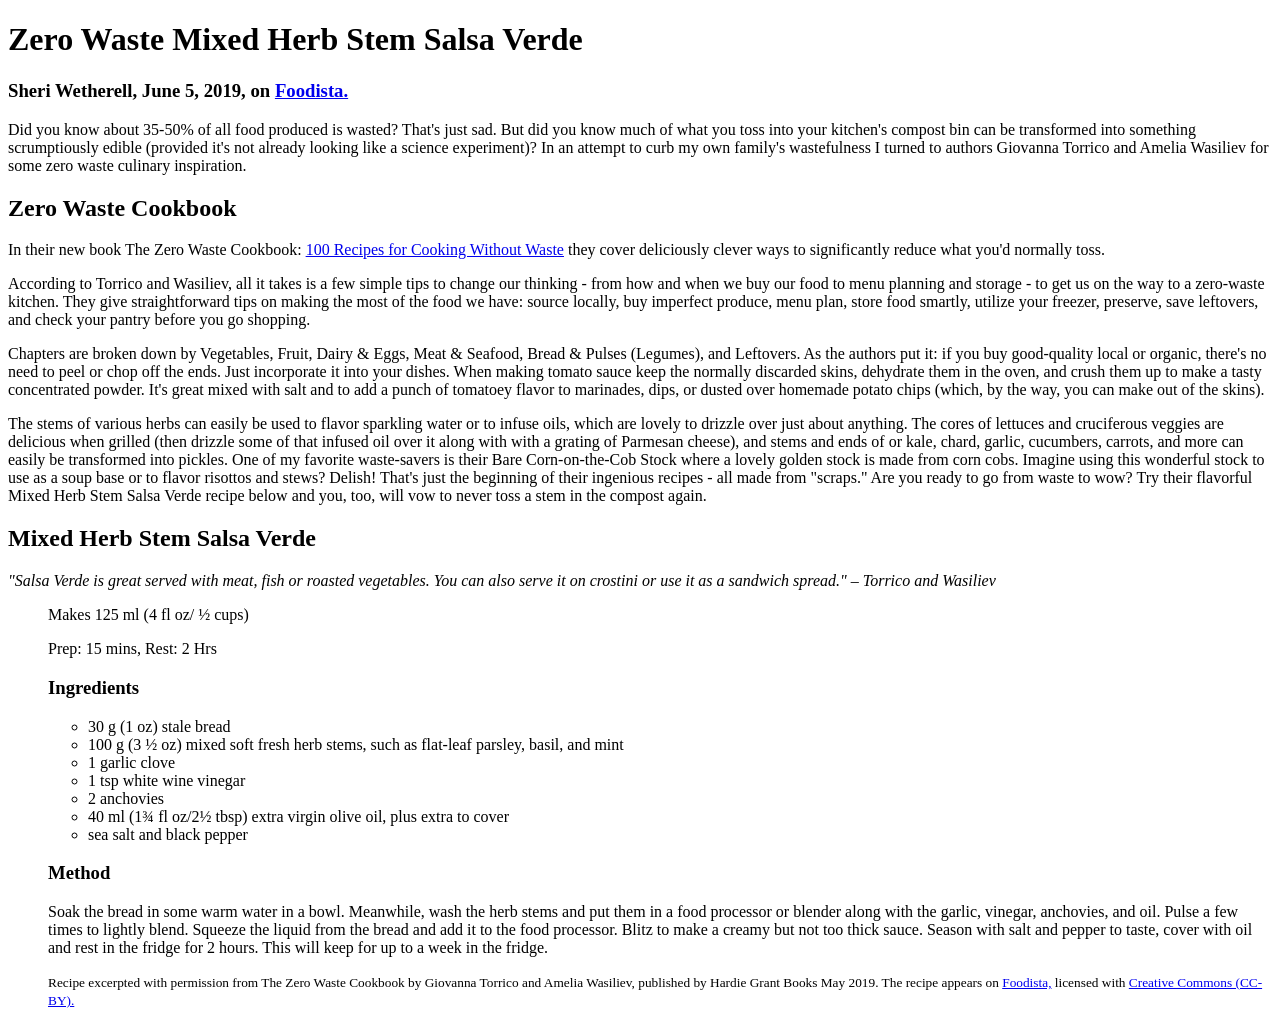
==== index.html @ 9c8ea7ca "Add files via upload" ====
<!DOCTYPE html>
<html lang="en">
<head>
    <meta charset="UTF-8" />
    <title>Zero Waste Mixed Herb Stem Salsa Verde</title>
</head>
<body>
  <h1><strong>Zero Waste Mixed Herb Stem Salsa Verde</strong></h1>
    <h3>Sheri Wetherell, June 5, 2019, on <a href="https://www.foodista.com/blog/2019/06/05/zero-waste-mixed-herb-stem-salsa-verde">Foodista.</a></h3>
    <p>Did you know about 35-50% of all food produced is wasted? That's just sad. But did you know much of what you toss into your kitchen's compost bin can be transformed into something scrumptiously edible (provided it's not already looking like a science experiment)? In an attempt to curb my own family's wastefulness I turned to authors Giovanna Torrico and Amelia Wasiliev for some zero waste culinary inspiration.</p>
  <h2><strong>Zero Waste Cookbook</strong></h2>
   <p>In their new book The Zero Waste Cookbook: <a href="https://www.amazon.com/Zero-Waste-Cookbook-Recipes-Cooking/dp/178488247X">100 Recipes for Cooking Without Waste</a> they cover deliciously clever ways to significantly reduce what you'd normally toss.</p>
   <p>According to Torrico and Wasiliev, all it takes is a few simple tips to change our thinking - from how and when we buy our food to menu planning and storage - to get us on the way to a zero-waste kitchen. They give straightforward tips on making the most of the food we have: source locally, buy imperfect produce, menu plan, store food smartly, utilize your freezer, preserve, save leftovers, and check your pantry before you go shopping.</p>
   <p>Chapters are broken down by Vegetables, Fruit, Dairy &amp; Eggs, Meat &amp; Seafood, Bread &amp; Pulses (Legumes), and Leftovers. As the authors put it: if you buy good-quality local or organic, there's no need to peel or chop off the ends. Just incorporate it into your dishes. When making tomato sauce keep the normally discarded skins, dehydrate them in the oven, and crush them up to make a tasty concentrated powder. It's great mixed with salt and to add a punch of tomatoey flavor to marinades, dips, or dusted over homemade potato chips (which, by the way, you can make out of the skins).</p>
   <p>The stems of various herbs can easily be used to flavor sparkling water or to infuse oils, which are lovely to drizzle over just about anything. The cores of lettuces and cruciferous veggies are delicious when grilled (then drizzle some of that infused oil over it along with with a grating of Parmesan cheese), and stems and ends of or kale, chard, garlic, cucumbers, carrots, and more can easily be transformed into pickles. One of my favorite waste-savers is their Bare Corn-on-the-Cob Stock where a lovely golden stock is made from corn cobs. Imagine using this wonderful stock to use as a soup base or to flavor risottos and stews? Delish! That's just the beginning of their ingenious recipes - all made from "scraps." Are you ready to go from waste to wow? Try their flavorful Mixed Herb Stem Salsa Verde recipe below and you, too, will vow to never toss a stem in the compost again.</p>
  <h2><strong>Mixed Herb Stem Salsa Verde</strong></h2>
   <p><i>"Salsa Verde is great served with meat, fish or roasted vegetables. You can also serve it on crostini or use it as a sandwich spread." – Torrico and Wasiliev</i></p> <ul>
    <p>Makes 125 ml (4 fl oz/ ½ cups)
    <p>Prep: 15 mins, Rest: 2 Hrs</p>
  <h3>Ingredients</h3>
    <ul>
        <li>30 g (1 oz) stale bread</li>
        <li>100 g (3 &frac12; oz) mixed soft fresh herb stems, such as flat-leaf parsley, basil, and mint</li>
        <li>1 garlic clove</li>
        <li>1 tsp white wine vinegar</li>
        <li>2 anchovies</li>
        <li>40 ml (1&frac34; fl oz/2&frac12; tbsp) extra virgin olive oil, plus extra to cover</li>
        <li>sea salt and black pepper</li>
    </ul>
  <h3>Method</h3>
    <p>Soak the bread in some warm water in a bowl. Meanwhile, wash the herb stems and put them in a food processor or blender along with the garlic, vinegar, anchovies, and oil. Pulse a few times to lightly blend. Squeeze the liquid from the bread and add it to the food processor. Blitz to make a creamy but not too thick sauce. Season with salt and pepper to taste, cover with oil and rest in the fridge for 2 hours. This will keep for up to a week in the fridge.</p>
  <p><small>Recipe excerpted with permission from The Zero Waste Cookbook by Giovanna Torrico and Amelia Wasiliev, published by Hardie Grant Books May 2019. The recipe appears on <a href="https://www.foodista.com/blog/2019/06/05/zero-waste-mixed-herb-stem-salsa-verde">Foodista,</a> licensed with <a href="https://creativecommons.org/licenses/by/3.0/">Creative Commons (CC-BY).</a></small></p>
</body>
</html>
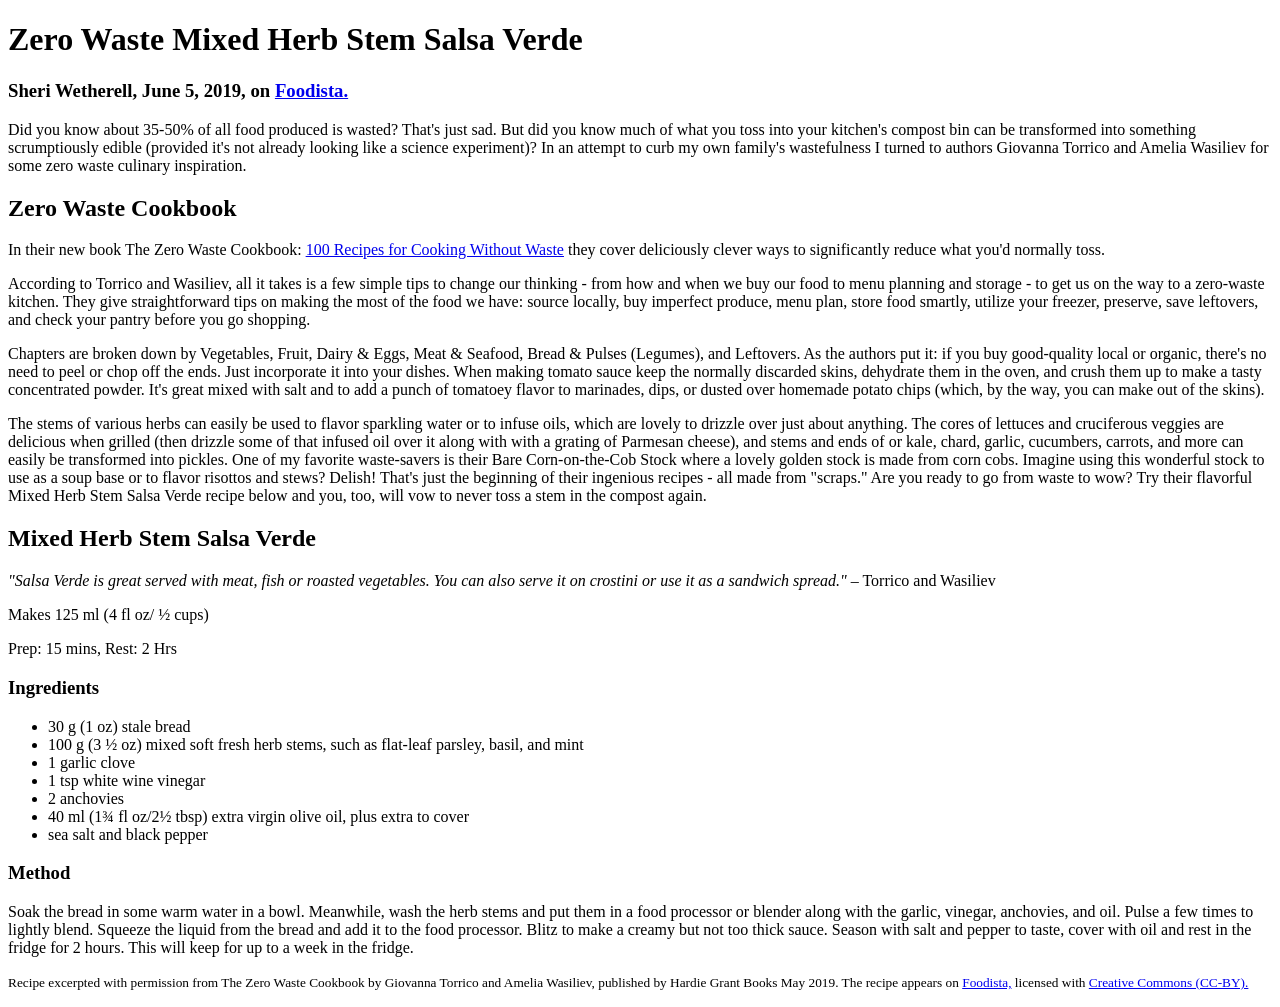
==== commit d983cf3e: "Add files via upload" ====
--- a/index.html
+++ b/index.html
@@ -14,7 +14,7 @@
    <p>Chapters are broken down by Vegetables, Fruit, Dairy &amp; Eggs, Meat &amp; Seafood, Bread &amp; Pulses (Legumes), and Leftovers. As the authors put it: if you buy good-quality local or organic, there's no need to peel or chop off the ends. Just incorporate it into your dishes. When making tomato sauce keep the normally discarded skins, dehydrate them in the oven, and crush them up to make a tasty concentrated powder. It's great mixed with salt and to add a punch of tomatoey flavor to marinades, dips, or dusted over homemade potato chips (which, by the way, you can make out of the skins).</p>
    <p>The stems of various herbs can easily be used to flavor sparkling water or to infuse oils, which are lovely to drizzle over just about anything. The cores of lettuces and cruciferous veggies are delicious when grilled (then drizzle some of that infused oil over it along with with a grating of Parmesan cheese), and stems and ends of or kale, chard, garlic, cucumbers, carrots, and more can easily be transformed into pickles. One of my favorite waste-savers is their Bare Corn-on-the-Cob Stock where a lovely golden stock is made from corn cobs. Imagine using this wonderful stock to use as a soup base or to flavor risottos and stews? Delish! That's just the beginning of their ingenious recipes - all made from "scraps." Are you ready to go from waste to wow? Try their flavorful Mixed Herb Stem Salsa Verde recipe below and you, too, will vow to never toss a stem in the compost again.</p>
   <h2><strong>Mixed Herb Stem Salsa Verde</strong></h2>
-   <p><i>"Salsa Verde is great served with meat, fish or roasted vegetables. You can also serve it on crostini or use it as a sandwich spread." – Torrico and Wasiliev</i></p> <ul>
+   <p><i>"Salsa Verde is great served with meat, fish or roasted vegetables. You can also serve it on crostini or use it as a sandwich spread." </i>– Torrico and Wasiliev</p> 
     <p>Makes 125 ml (4 fl oz/ ½ cups)
     <p>Prep: 15 mins, Rest: 2 Hrs</p>
   <h3>Ingredients</h3>
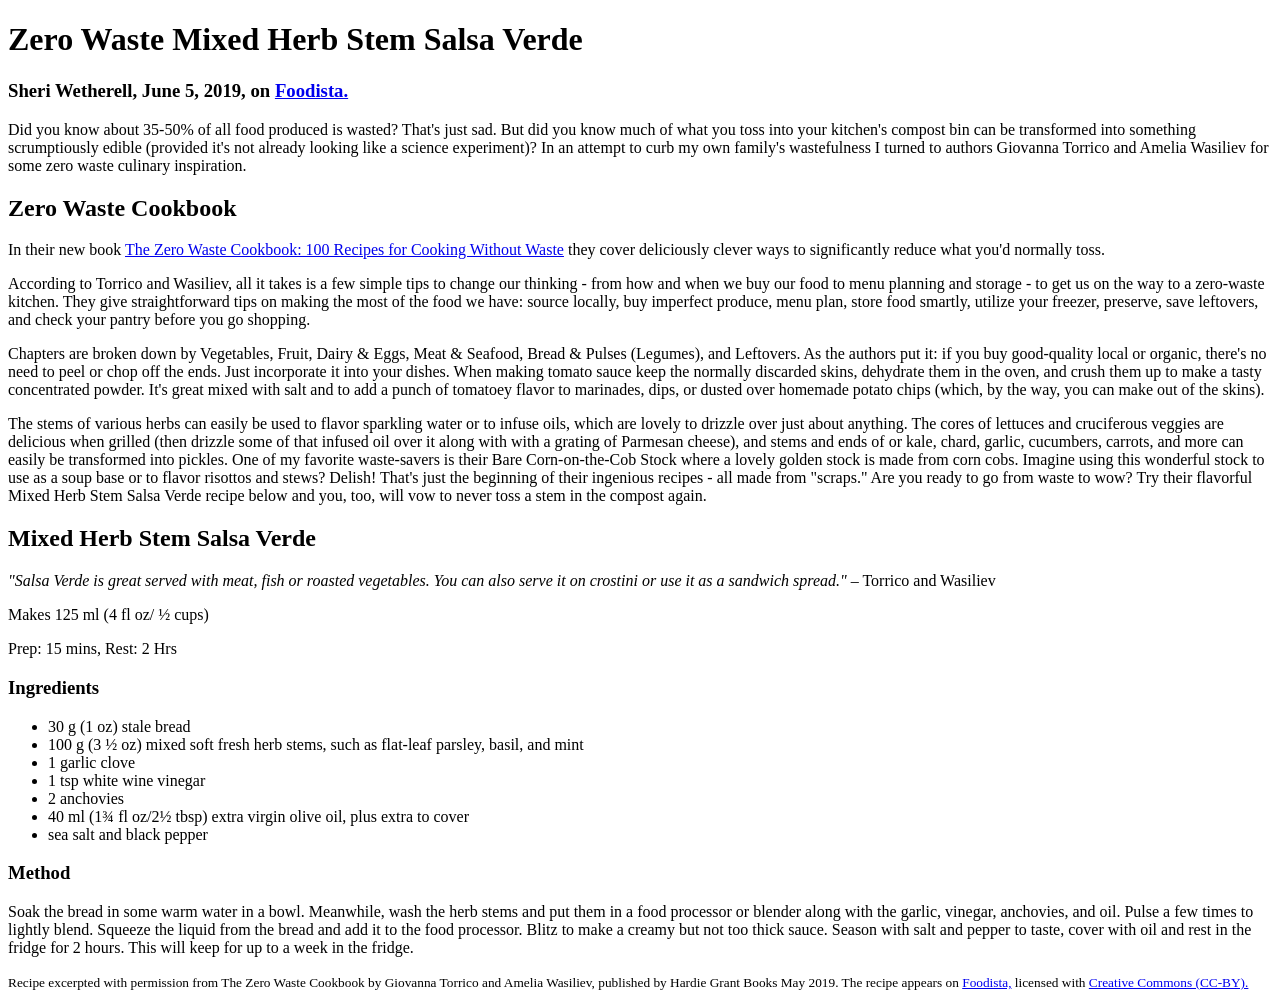
==== commit f5b48850: "Add files via upload" ====
--- a/index.html
+++ b/index.html
@@ -9,7 +9,7 @@
     <h3>Sheri Wetherell, June 5, 2019, on <a href="https://www.foodista.com/blog/2019/06/05/zero-waste-mixed-herb-stem-salsa-verde">Foodista.</a></h3>
     <p>Did you know about 35-50% of all food produced is wasted? That's just sad. But did you know much of what you toss into your kitchen's compost bin can be transformed into something scrumptiously edible (provided it's not already looking like a science experiment)? In an attempt to curb my own family's wastefulness I turned to authors Giovanna Torrico and Amelia Wasiliev for some zero waste culinary inspiration.</p>
   <h2><strong>Zero Waste Cookbook</strong></h2>
-   <p>In their new book The Zero Waste Cookbook: <a href="https://www.amazon.com/Zero-Waste-Cookbook-Recipes-Cooking/dp/178488247X">100 Recipes for Cooking Without Waste</a> they cover deliciously clever ways to significantly reduce what you'd normally toss.</p>
+   <p>In their new book <a href="https://www.amazon.com/Zero-Waste-Cookbook-Recipes-Cooking/dp/178488247X">The Zero Waste Cookbook: 100 Recipes for Cooking Without Waste</a> they cover deliciously clever ways to significantly reduce what you'd normally toss.</p>
    <p>According to Torrico and Wasiliev, all it takes is a few simple tips to change our thinking - from how and when we buy our food to menu planning and storage - to get us on the way to a zero-waste kitchen. They give straightforward tips on making the most of the food we have: source locally, buy imperfect produce, menu plan, store food smartly, utilize your freezer, preserve, save leftovers, and check your pantry before you go shopping.</p>
    <p>Chapters are broken down by Vegetables, Fruit, Dairy &amp; Eggs, Meat &amp; Seafood, Bread &amp; Pulses (Legumes), and Leftovers. As the authors put it: if you buy good-quality local or organic, there's no need to peel or chop off the ends. Just incorporate it into your dishes. When making tomato sauce keep the normally discarded skins, dehydrate them in the oven, and crush them up to make a tasty concentrated powder. It's great mixed with salt and to add a punch of tomatoey flavor to marinades, dips, or dusted over homemade potato chips (which, by the way, you can make out of the skins).</p>
    <p>The stems of various herbs can easily be used to flavor sparkling water or to infuse oils, which are lovely to drizzle over just about anything. The cores of lettuces and cruciferous veggies are delicious when grilled (then drizzle some of that infused oil over it along with with a grating of Parmesan cheese), and stems and ends of or kale, chard, garlic, cucumbers, carrots, and more can easily be transformed into pickles. One of my favorite waste-savers is their Bare Corn-on-the-Cob Stock where a lovely golden stock is made from corn cobs. Imagine using this wonderful stock to use as a soup base or to flavor risottos and stews? Delish! That's just the beginning of their ingenious recipes - all made from "scraps." Are you ready to go from waste to wow? Try their flavorful Mixed Herb Stem Salsa Verde recipe below and you, too, will vow to never toss a stem in the compost again.</p>
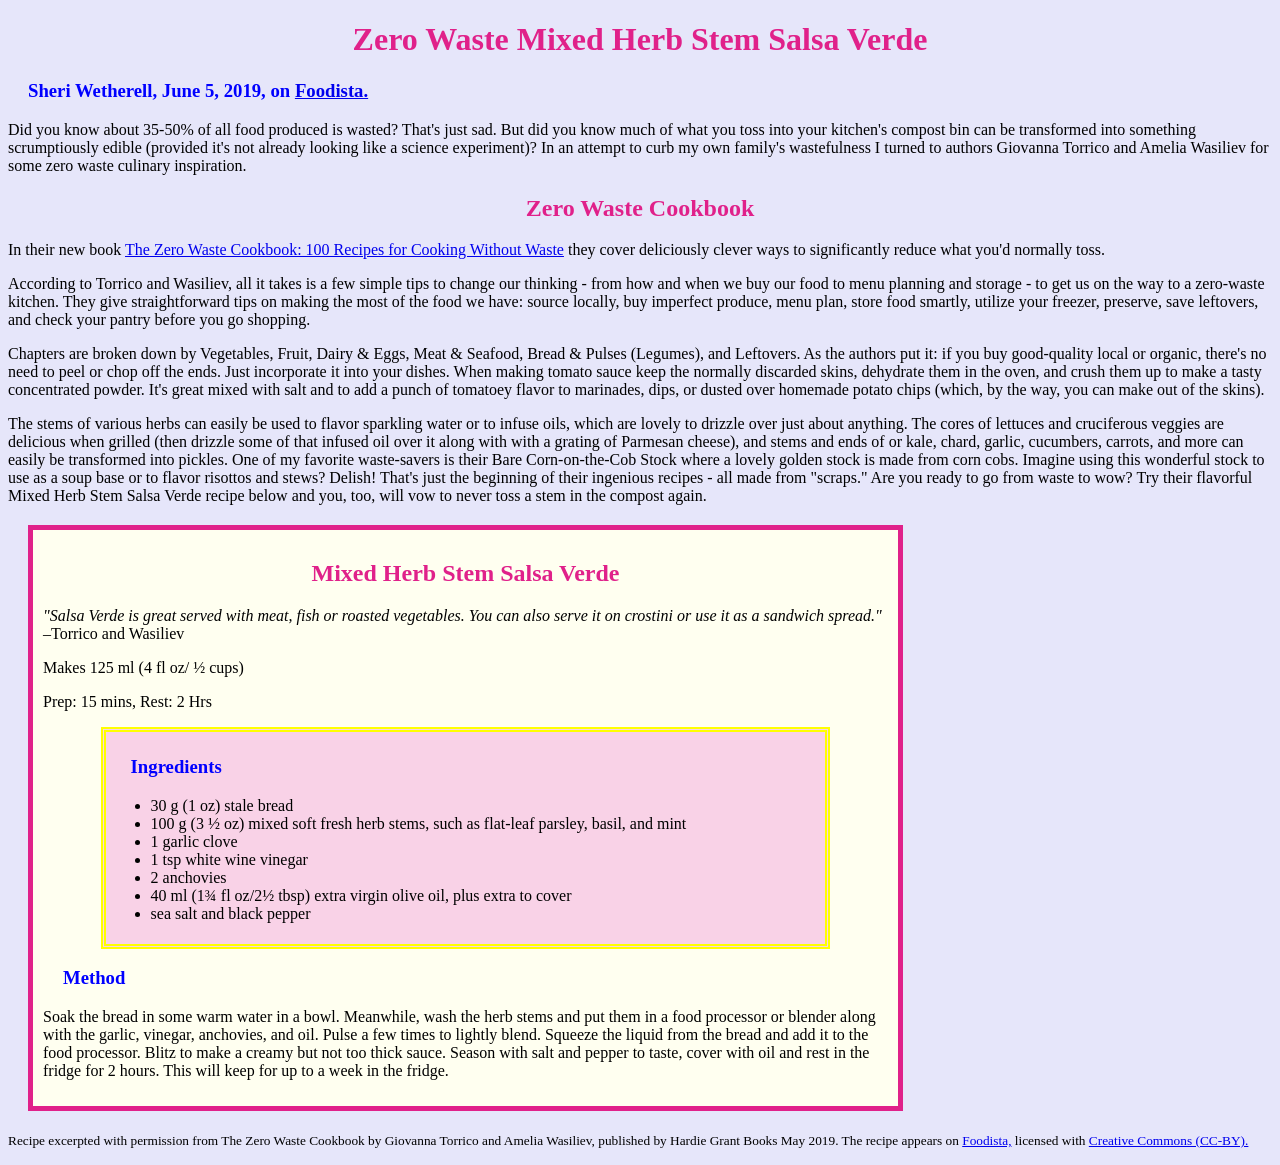
==== commit e5a1145f: "Add files via upload" ====
--- a/index.html
+++ b/index.html
@@ -3,6 +3,34 @@
 <head>
     <meta charset="UTF-8" />
     <title>Zero Waste Mixed Herb Stem Salsa Verde</title>
+    <style>
+body {
+  background-color: #E6E6FA;
+}
+h1, h2 {
+  color: #e0218a;
+  font-family: "Apple Chancery", Zapf-Chancery, cursive;
+  text-align: center;
+}
+h3 {
+  color: blue;
+  margin-left: 20px;
+}
+.recipe {
+  background-color: ivory;
+  width: 845px;
+  border: 5px solid #e0218a;
+  padding: 10px;
+  margin: 20px;
+}
+.stuff {
+  margin: auto;
+  width: 84%;
+  background-color: #F9D2E7;
+  border: 5px double yellow;
+  padding: 5px;
+}
+</style>
 </head>
 <body>
   <h1><strong>Zero Waste Mixed Herb Stem Salsa Verde</strong></h1>
@@ -13,11 +41,13 @@
    <p>According to Torrico and Wasiliev, all it takes is a few simple tips to change our thinking - from how and when we buy our food to menu planning and storage - to get us on the way to a zero-waste kitchen. They give straightforward tips on making the most of the food we have: source locally, buy imperfect produce, menu plan, store food smartly, utilize your freezer, preserve, save leftovers, and check your pantry before you go shopping.</p>
    <p>Chapters are broken down by Vegetables, Fruit, Dairy &amp; Eggs, Meat &amp; Seafood, Bread &amp; Pulses (Legumes), and Leftovers. As the authors put it: if you buy good-quality local or organic, there's no need to peel or chop off the ends. Just incorporate it into your dishes. When making tomato sauce keep the normally discarded skins, dehydrate them in the oven, and crush them up to make a tasty concentrated powder. It's great mixed with salt and to add a punch of tomatoey flavor to marinades, dips, or dusted over homemade potato chips (which, by the way, you can make out of the skins).</p>
    <p>The stems of various herbs can easily be used to flavor sparkling water or to infuse oils, which are lovely to drizzle over just about anything. The cores of lettuces and cruciferous veggies are delicious when grilled (then drizzle some of that infused oil over it along with with a grating of Parmesan cheese), and stems and ends of or kale, chard, garlic, cucumbers, carrots, and more can easily be transformed into pickles. One of my favorite waste-savers is their Bare Corn-on-the-Cob Stock where a lovely golden stock is made from corn cobs. Imagine using this wonderful stock to use as a soup base or to flavor risottos and stews? Delish! That's just the beginning of their ingenious recipes - all made from "scraps." Are you ready to go from waste to wow? Try their flavorful Mixed Herb Stem Salsa Verde recipe below and you, too, will vow to never toss a stem in the compost again.</p>
-  <h2><strong>Mixed Herb Stem Salsa Verde</strong></h2>
-   <p><i>"Salsa Verde is great served with meat, fish or roasted vegetables. You can also serve it on crostini or use it as a sandwich spread." </i>– Torrico and Wasiliev</p> 
+  <div class="recipe">
+    <h2><strong>Mixed Herb Stem Salsa Verde</strong></h2>
+   <p><i>"Salsa Verde is great served with meat, fish or roasted vegetables. You can also serve it on crostini or use it as a sandwich spread."</i> –Torrico and Wasiliev</p> 
     <p>Makes 125 ml (4 fl oz/ ½ cups)
     <p>Prep: 15 mins, Rest: 2 Hrs</p>
-  <h3>Ingredients</h3>
+  <div class="stuff">
+<h3>Ingredients</h3>
     <ul>
         <li>30 g (1 oz) stale bread</li>
         <li>100 g (3 &frac12; oz) mixed soft fresh herb stems, such as flat-leaf parsley, basil, and mint</li>
@@ -26,9 +56,10 @@
         <li>2 anchovies</li>
         <li>40 ml (1&frac34; fl oz/2&frac12; tbsp) extra virgin olive oil, plus extra to cover</li>
         <li>sea salt and black pepper</li>
-    </ul>
+    </ul></div>
   <h3>Method</h3>
     <p>Soak the bread in some warm water in a bowl. Meanwhile, wash the herb stems and put them in a food processor or blender along with the garlic, vinegar, anchovies, and oil. Pulse a few times to lightly blend. Squeeze the liquid from the bread and add it to the food processor. Blitz to make a creamy but not too thick sauce. Season with salt and pepper to taste, cover with oil and rest in the fridge for 2 hours. This will keep for up to a week in the fridge.</p>
-  <p><small>Recipe excerpted with permission from The Zero Waste Cookbook by Giovanna Torrico and Amelia Wasiliev, published by Hardie Grant Books May 2019. The recipe appears on <a href="https://www.foodista.com/blog/2019/06/05/zero-waste-mixed-herb-stem-salsa-verde">Foodista,</a> licensed with <a href="https://creativecommons.org/licenses/by/3.0/">Creative Commons (CC-BY).</a></small></p>
+  </div>
+    <p><small>Recipe excerpted with permission from The Zero Waste Cookbook by Giovanna Torrico and Amelia Wasiliev, published by Hardie Grant Books May 2019. The recipe appears on <a href="https://www.foodista.com/blog/2019/06/05/zero-waste-mixed-herb-stem-salsa-verde">Foodista,</a> licensed with <a href="https://creativecommons.org/licenses/by/3.0/">Creative Commons (CC-BY).</a></small></p>
 </body>
 </html>
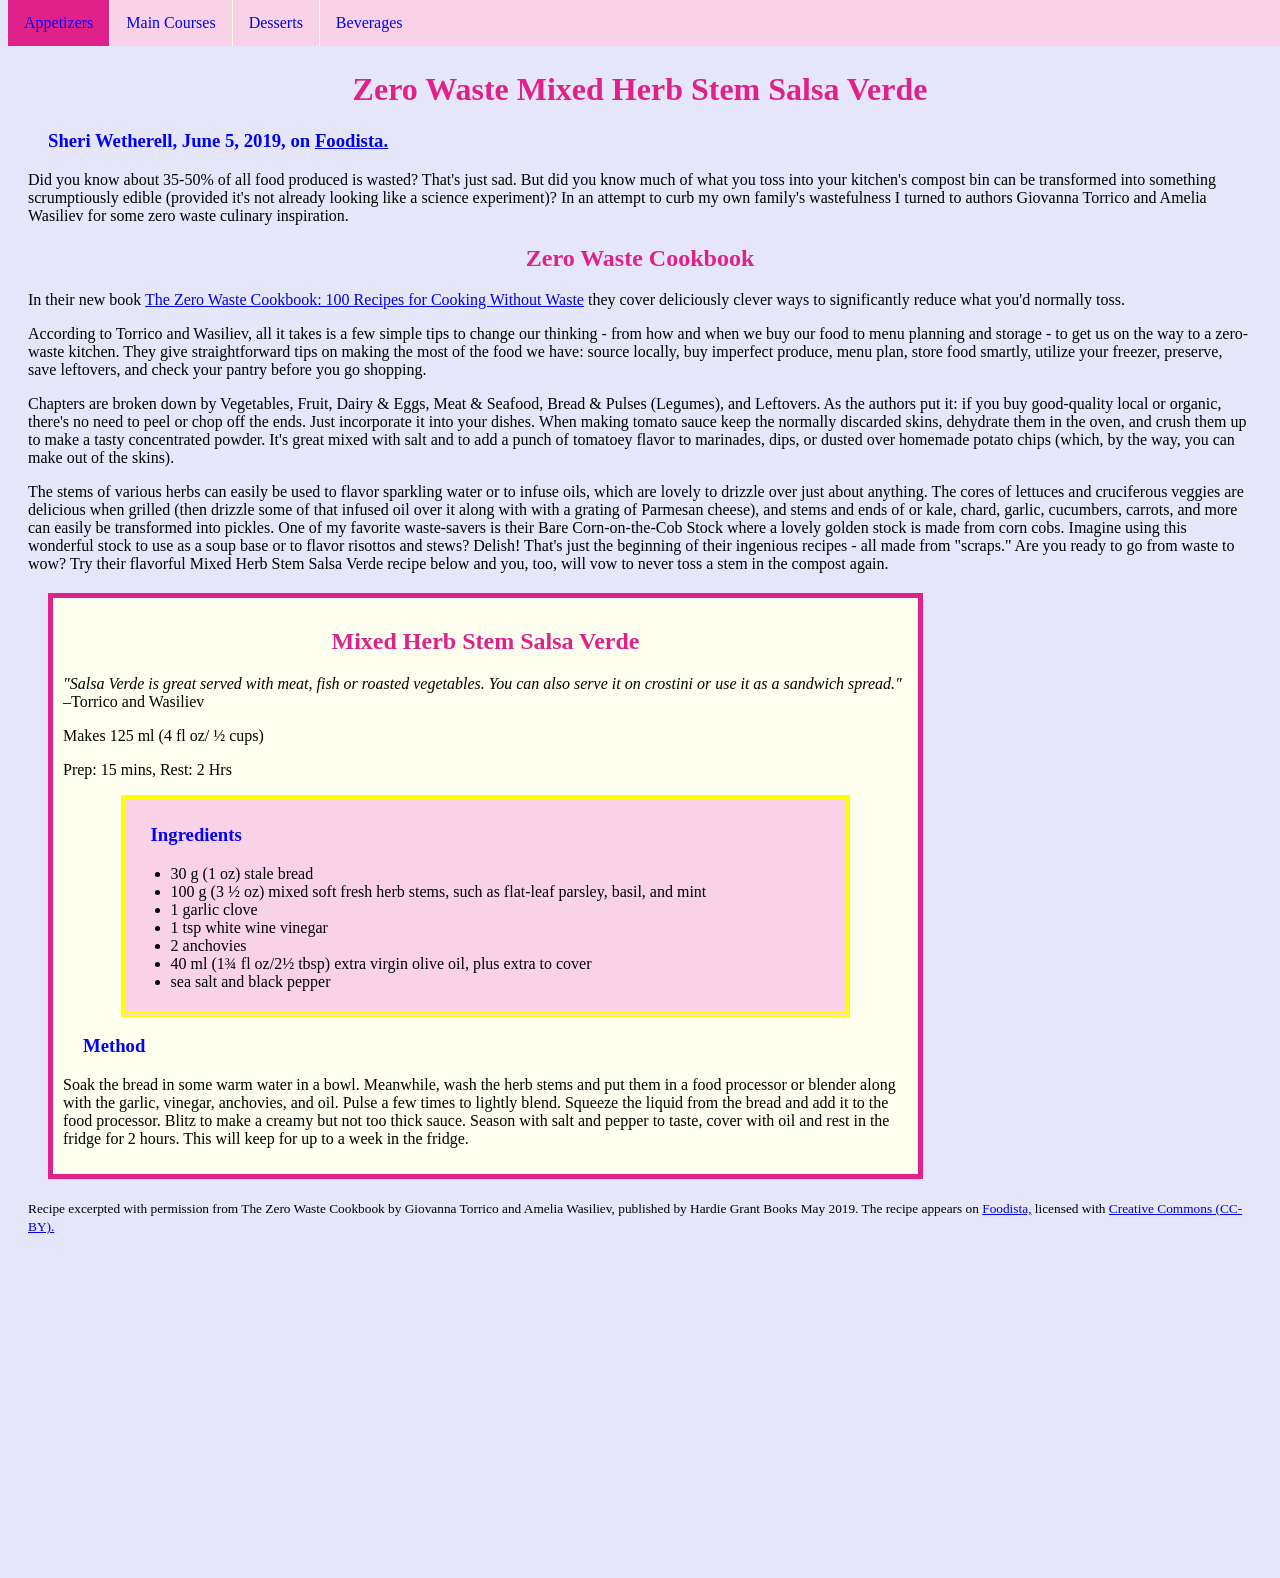
==== commit efc1d799: "Add files via upload" ====
--- a/index.html
+++ b/index.html
@@ -1,4 +1,5 @@
 <!DOCTYPE html>
+<html>
 <html lang="en">
 <head>
     <meta charset="UTF-8" />
@@ -6,6 +7,36 @@
     <style>
 body {
   background-color: #E6E6FA;
+}
+.nav {
+  list-style-type: none;
+  margin: 0;
+  padding: 0;
+  overflow: hidden;
+  background-color: #F9D2E7;
+  position: fixed;
+  top: 0;
+  width: 100%;
+}
+li {
+  float: left;
+  border-right: 1px solid ivory;
+}
+li:last-child {
+  border-right: none;
+}
+li a {
+  display: block;
+  color: blue;
+  text-align: center;
+  padding: 14px 16px;
+  text-decoration: none;
+}
+li a:hover:not(.active){
+  background-color: yellow;
+}
+.active {
+  background-color: #e0218a;
 }
 h1, h2 {
   color: #e0218a;
@@ -29,11 +60,22 @@
   background-color: #F9D2E7;
   border: 5px double yellow;
   padding: 5px;
+  }
+.grocery {
+  float: none;
+  border-right: none;
 }
 </style>
 </head>
 <body>
-  <h1><strong>Zero Waste Mixed Herb Stem Salsa Verde</strong></h1>
+<ul class="nav">
+  <li><a class="active" href="#appetizers">Appetizers</a></li>
+  <li><a href="#MainCourses">Main Courses</a></li>
+  <li><a href="#desserts">Desserts</a></li>
+  <li><a href="#beverages">Beverages</a></li>
+</ul>
+<div style="padding:20px;margin-top:30px;height:1500px;">
+ <h1><strong>Zero Waste Mixed Herb Stem Salsa Verde</strong></h1>
     <h3>Sheri Wetherell, June 5, 2019, on <a href="https://www.foodista.com/blog/2019/06/05/zero-waste-mixed-herb-stem-salsa-verde">Foodista.</a></h3>
     <p>Did you know about 35-50% of all food produced is wasted? That's just sad. But did you know much of what you toss into your kitchen's compost bin can be transformed into something scrumptiously edible (provided it's not already looking like a science experiment)? In an attempt to curb my own family's wastefulness I turned to authors Giovanna Torrico and Amelia Wasiliev for some zero waste culinary inspiration.</p>
   <h2><strong>Zero Waste Cookbook</strong></h2>
@@ -41,23 +83,23 @@
    <p>According to Torrico and Wasiliev, all it takes is a few simple tips to change our thinking - from how and when we buy our food to menu planning and storage - to get us on the way to a zero-waste kitchen. They give straightforward tips on making the most of the food we have: source locally, buy imperfect produce, menu plan, store food smartly, utilize your freezer, preserve, save leftovers, and check your pantry before you go shopping.</p>
    <p>Chapters are broken down by Vegetables, Fruit, Dairy &amp; Eggs, Meat &amp; Seafood, Bread &amp; Pulses (Legumes), and Leftovers. As the authors put it: if you buy good-quality local or organic, there's no need to peel or chop off the ends. Just incorporate it into your dishes. When making tomato sauce keep the normally discarded skins, dehydrate them in the oven, and crush them up to make a tasty concentrated powder. It's great mixed with salt and to add a punch of tomatoey flavor to marinades, dips, or dusted over homemade potato chips (which, by the way, you can make out of the skins).</p>
    <p>The stems of various herbs can easily be used to flavor sparkling water or to infuse oils, which are lovely to drizzle over just about anything. The cores of lettuces and cruciferous veggies are delicious when grilled (then drizzle some of that infused oil over it along with with a grating of Parmesan cheese), and stems and ends of or kale, chard, garlic, cucumbers, carrots, and more can easily be transformed into pickles. One of my favorite waste-savers is their Bare Corn-on-the-Cob Stock where a lovely golden stock is made from corn cobs. Imagine using this wonderful stock to use as a soup base or to flavor risottos and stews? Delish! That's just the beginning of their ingenious recipes - all made from "scraps." Are you ready to go from waste to wow? Try their flavorful Mixed Herb Stem Salsa Verde recipe below and you, too, will vow to never toss a stem in the compost again.</p>
-  <div class="recipe">
-    <h2><strong>Mixed Herb Stem Salsa Verde</strong></h2>
+ <div class="recipe">
+  <h2><strong>Mixed Herb Stem Salsa Verde</strong></h2>
    <p><i>"Salsa Verde is great served with meat, fish or roasted vegetables. You can also serve it on crostini or use it as a sandwich spread."</i> –Torrico and Wasiliev</p> 
-    <p>Makes 125 ml (4 fl oz/ ½ cups)
-    <p>Prep: 15 mins, Rest: 2 Hrs</p>
-  <div class="stuff">
-<h3>Ingredients</h3>
-    <ul>
-        <li>30 g (1 oz) stale bread</li>
-        <li>100 g (3 &frac12; oz) mixed soft fresh herb stems, such as flat-leaf parsley, basil, and mint</li>
-        <li>1 garlic clove</li>
-        <li>1 tsp white wine vinegar</li>
-        <li>2 anchovies</li>
-        <li>40 ml (1&frac34; fl oz/2&frac12; tbsp) extra virgin olive oil, plus extra to cover</li>
-        <li>sea salt and black pepper</li>
-    </ul></div>
-  <h3>Method</h3>
+   <p>Makes 125 ml (4 fl oz/ ½ cups)
+   <p>Prep: 15 mins, Rest: 2 Hrs</p>
+ <div class="stuff">
+  <h3>Ingredients</h3>
+   <ul>
+      <li class="grocery">30 g (1 oz) stale bread</li>
+      <li class="grocery">100 g (3 &frac12; oz) mixed soft fresh herb stems, such as flat-leaf parsley, basil, and mint</li>
+      <li class="grocery">1 garlic clove</li>
+      <li class="grocery">1 tsp white wine vinegar</li>
+      <li class="grocery">2 anchovies</li>
+      <li class="grocery">40 ml (1&frac34; fl oz/2&frac12; tbsp) extra virgin olive oil, plus extra to cover</li>
+      <li class="grocery">sea salt and black pepper</li>
+   </ul></div>
+<h3>Method</h3>
     <p>Soak the bread in some warm water in a bowl. Meanwhile, wash the herb stems and put them in a food processor or blender along with the garlic, vinegar, anchovies, and oil. Pulse a few times to lightly blend. Squeeze the liquid from the bread and add it to the food processor. Blitz to make a creamy but not too thick sauce. Season with salt and pepper to taste, cover with oil and rest in the fridge for 2 hours. This will keep for up to a week in the fridge.</p>
   </div>
     <p><small>Recipe excerpted with permission from The Zero Waste Cookbook by Giovanna Torrico and Amelia Wasiliev, published by Hardie Grant Books May 2019. The recipe appears on <a href="https://www.foodista.com/blog/2019/06/05/zero-waste-mixed-herb-stem-salsa-verde">Foodista,</a> licensed with <a href="https://creativecommons.org/licenses/by/3.0/">Creative Commons (CC-BY).</a></small></p>
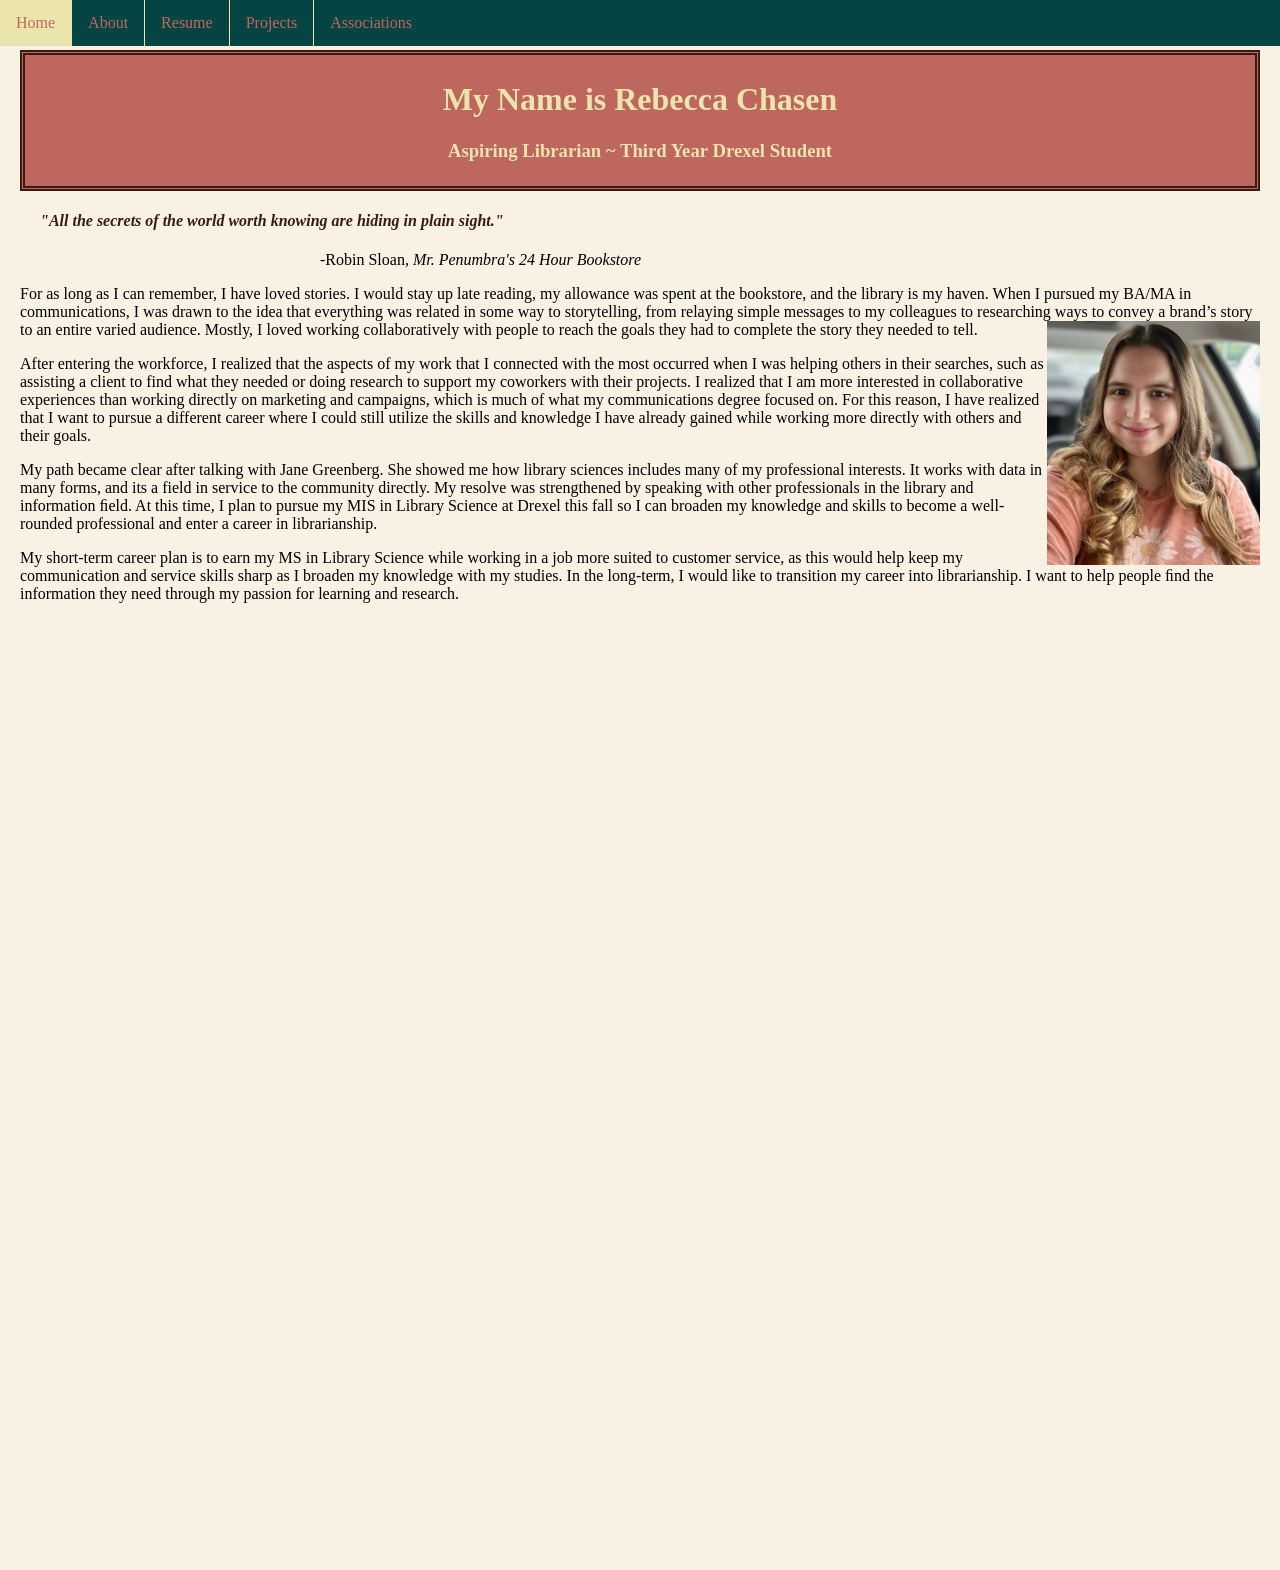
==== commit 80552719: "Add files via upload" ====
--- a/index.html
+++ b/index.html
@@ -3,105 +3,95 @@
 <html lang="en">
 <head>
     <meta charset="UTF-8" />
-    <title>Zero Waste Mixed Herb Stem Salsa Verde</title>
+    <title>Home</title>
     <style>
 body {
-  background-color: #E6E6FA;
+  margin: 0;
+  background-color: #F9F1E4;
+}
+.header {
+background-color: #BE675E;
+padding:5px;
+text-align: center;
+border: 5px double #381C12;
 }
 .nav {
   list-style-type: none;
   margin: 0;
   padding: 0;
   overflow: hidden;
-  background-color: #F9D2E7;
+  background-color: #044543;
   position: fixed;
   top: 0;
   width: 100%;
 }
 li {
   float: left;
-  border-right: 1px solid ivory;
+  border-right: 1px solid #EBE4AC;
 }
 li:last-child {
   border-right: none;
 }
 li a {
   display: block;
-  color: blue;
+  color: #BE675E;
   text-align: center;
   padding: 14px 16px;
   text-decoration: none;
 }
 li a:hover:not(.active){
-  background-color: yellow;
+  background-color: #EBE4AC;
 }
 .active {
-  background-color: #e0218a;
+  background-color: #EBE4AC;
 }
-h1, h2 {
-  color: #e0218a;
-  font-family: "Apple Chancery", Zapf-Chancery, cursive;
+h1 {
+  color: #EBE4AC;
+  font-family: 'Harrington', cursive;
   text-align: center;
 }
 h3 {
-  color: blue;
+  color: #EBE4AC;
+      font-family: 'Baskerville', Georgia, serif;
+      text-align: center;
+}
+h4 {
+  color: #381C12;
+      font-family: 'Baskerville', Georgia, serif;
   margin-left: 20px;
 }
-.recipe {
-  background-color: ivory;
-  width: 845px;
-  border: 5px solid #e0218a;
-  padding: 10px;
-  margin: 20px;
+p {
+    font-family: 'Baskerville', Georgia, serif;
 }
-.stuff {
-  margin: auto;
-  width: 84%;
-  background-color: #F9D2E7;
-  border: 5px double yellow;
-  padding: 5px;
-  }
-.grocery {
-  float: none;
-  border-right: none;
+img {
+  float: right;
+}
+.quote {
+  position: relative;
+  left: 300px;
 }
 </style>
 </head>
 <body>
 <ul class="nav">
-  <li><a class="active" href="#appetizers">Appetizers</a></li>
-  <li><a href="#MainCourses">Main Courses</a></li>
-  <li><a href="#desserts">Desserts</a></li>
-  <li><a href="#beverages">Beverages</a></li>
+  <li><a class="active" href="index.html">Home</a></li>
+  <li><a href="about.html">About</a></li>
+  <li><a href="resume.html">Resume</a></li>
+  <li><a href="projects.html">Projects</a></li>
+  <li><a href="associations.html">Associations</a></li>
 </ul>
 <div style="padding:20px;margin-top:30px;height:1500px;">
- <h1><strong>Zero Waste Mixed Herb Stem Salsa Verde</strong></h1>
-    <h3>Sheri Wetherell, June 5, 2019, on <a href="https://www.foodista.com/blog/2019/06/05/zero-waste-mixed-herb-stem-salsa-verde">Foodista.</a></h3>
-    <p>Did you know about 35-50% of all food produced is wasted? That's just sad. But did you know much of what you toss into your kitchen's compost bin can be transformed into something scrumptiously edible (provided it's not already looking like a science experiment)? In an attempt to curb my own family's wastefulness I turned to authors Giovanna Torrico and Amelia Wasiliev for some zero waste culinary inspiration.</p>
-  <h2><strong>Zero Waste Cookbook</strong></h2>
-   <p>In their new book <a href="https://www.amazon.com/Zero-Waste-Cookbook-Recipes-Cooking/dp/178488247X">The Zero Waste Cookbook: 100 Recipes for Cooking Without Waste</a> they cover deliciously clever ways to significantly reduce what you'd normally toss.</p>
-   <p>According to Torrico and Wasiliev, all it takes is a few simple tips to change our thinking - from how and when we buy our food to menu planning and storage - to get us on the way to a zero-waste kitchen. They give straightforward tips on making the most of the food we have: source locally, buy imperfect produce, menu plan, store food smartly, utilize your freezer, preserve, save leftovers, and check your pantry before you go shopping.</p>
-   <p>Chapters are broken down by Vegetables, Fruit, Dairy &amp; Eggs, Meat &amp; Seafood, Bread &amp; Pulses (Legumes), and Leftovers. As the authors put it: if you buy good-quality local or organic, there's no need to peel or chop off the ends. Just incorporate it into your dishes. When making tomato sauce keep the normally discarded skins, dehydrate them in the oven, and crush them up to make a tasty concentrated powder. It's great mixed with salt and to add a punch of tomatoey flavor to marinades, dips, or dusted over homemade potato chips (which, by the way, you can make out of the skins).</p>
-   <p>The stems of various herbs can easily be used to flavor sparkling water or to infuse oils, which are lovely to drizzle over just about anything. The cores of lettuces and cruciferous veggies are delicious when grilled (then drizzle some of that infused oil over it along with with a grating of Parmesan cheese), and stems and ends of or kale, chard, garlic, cucumbers, carrots, and more can easily be transformed into pickles. One of my favorite waste-savers is their Bare Corn-on-the-Cob Stock where a lovely golden stock is made from corn cobs. Imagine using this wonderful stock to use as a soup base or to flavor risottos and stews? Delish! That's just the beginning of their ingenious recipes - all made from "scraps." Are you ready to go from waste to wow? Try their flavorful Mixed Herb Stem Salsa Verde recipe below and you, too, will vow to never toss a stem in the compost again.</p>
- <div class="recipe">
-  <h2><strong>Mixed Herb Stem Salsa Verde</strong></h2>
-   <p><i>"Salsa Verde is great served with meat, fish or roasted vegetables. You can also serve it on crostini or use it as a sandwich spread."</i> –Torrico and Wasiliev</p> 
-   <p>Makes 125 ml (4 fl oz/ ½ cups)
-   <p>Prep: 15 mins, Rest: 2 Hrs</p>
- <div class="stuff">
-  <h3>Ingredients</h3>
-   <ul>
-      <li class="grocery">30 g (1 oz) stale bread</li>
-      <li class="grocery">100 g (3 &frac12; oz) mixed soft fresh herb stems, such as flat-leaf parsley, basil, and mint</li>
-      <li class="grocery">1 garlic clove</li>
-      <li class="grocery">1 tsp white wine vinegar</li>
-      <li class="grocery">2 anchovies</li>
-      <li class="grocery">40 ml (1&frac34; fl oz/2&frac12; tbsp) extra virgin olive oil, plus extra to cover</li>
-      <li class="grocery">sea salt and black pepper</li>
-   </ul></div>
-<h3>Method</h3>
-    <p>Soak the bread in some warm water in a bowl. Meanwhile, wash the herb stems and put them in a food processor or blender along with the garlic, vinegar, anchovies, and oil. Pulse a few times to lightly blend. Squeeze the liquid from the bread and add it to the food processor. Blitz to make a creamy but not too thick sauce. Season with salt and pepper to taste, cover with oil and rest in the fridge for 2 hours. This will keep for up to a week in the fridge.</p>
-  </div>
-    <p><small>Recipe excerpted with permission from The Zero Waste Cookbook by Giovanna Torrico and Amelia Wasiliev, published by Hardie Grant Books May 2019. The recipe appears on <a href="https://www.foodista.com/blog/2019/06/05/zero-waste-mixed-herb-stem-salsa-verde">Foodista,</a> licensed with <a href="https://creativecommons.org/licenses/by/3.0/">Creative Commons (CC-BY).</a></small></p>
+ <div class="header">
+  <h1><strong>My Name is Rebecca Chasen</strong></h1>
+    <h3>Aspiring Librarian ~ Third Year Drexel Student</h3>
+</div>
+ <h4><i>&quot;All the secrets of the world worth knowing are hiding in plain sight.&quot;</i></h4>
+     <div class="quote">
+     <p> -Robin Sloan, <i> Mr. Penumbra's 24 Hour Bookstore </i> <p>
+      </div>
+<p>For as long as I can remember, I have loved stories. I would stay up late reading, my allowance was spent at the bookstore, and the library is my haven. When I pursued my BA/MA in communications, I was drawn to the idea that everything was related in some way to storytelling, from relaying simple messages to my colleagues to researching ways to convey a brand’s story to an entire varied audience. Mostly, I loved working collaboratively with people to reach the goals they had to complete the story they needed to tell. <img src="12_12_2025, 10_24_52 PM.jpg" width="213.12" height="243.84" alt="My Face"></p>
+<p>After entering the workforce, I realized that the aspects of my work that I connected with the most occurred when I was helping others in their searches, such as assisting a client to find what they needed or doing research to support my coworkers with their projects. I realized that I am more interested in collaborative experiences than working directly on marketing and campaigns, which is much of what my communications degree focused on. For this reason, I have realized that I want to pursue a different career where I could still utilize the skills and knowledge I have already gained while working more directly with others and their goals.</p>
+<p>My path became clear after talking with Jane Greenberg. She showed me how library sciences includes many of my professional interests. It works with data in many forms, and its a field in service to the community directly. My resolve was strengthened by speaking with other professionals in the library and information ﬁeld. At this time, I plan to pursue my MIS in Library Science at Drexel this fall so I can broaden my knowledge and skills to become a well- rounded professional and enter a career in librarianship.</p>
+<p>My short-term career plan is to earn my MS in Library Science while working in a job more suited to customer service, as this would help keep my communication and service skills sharp as I broaden my knowledge with my studies. In the long-term, I would like to transition my career into librarianship. I want to help people ﬁnd the information they need through my passion for learning and research.</p>
 </body>
 </html>
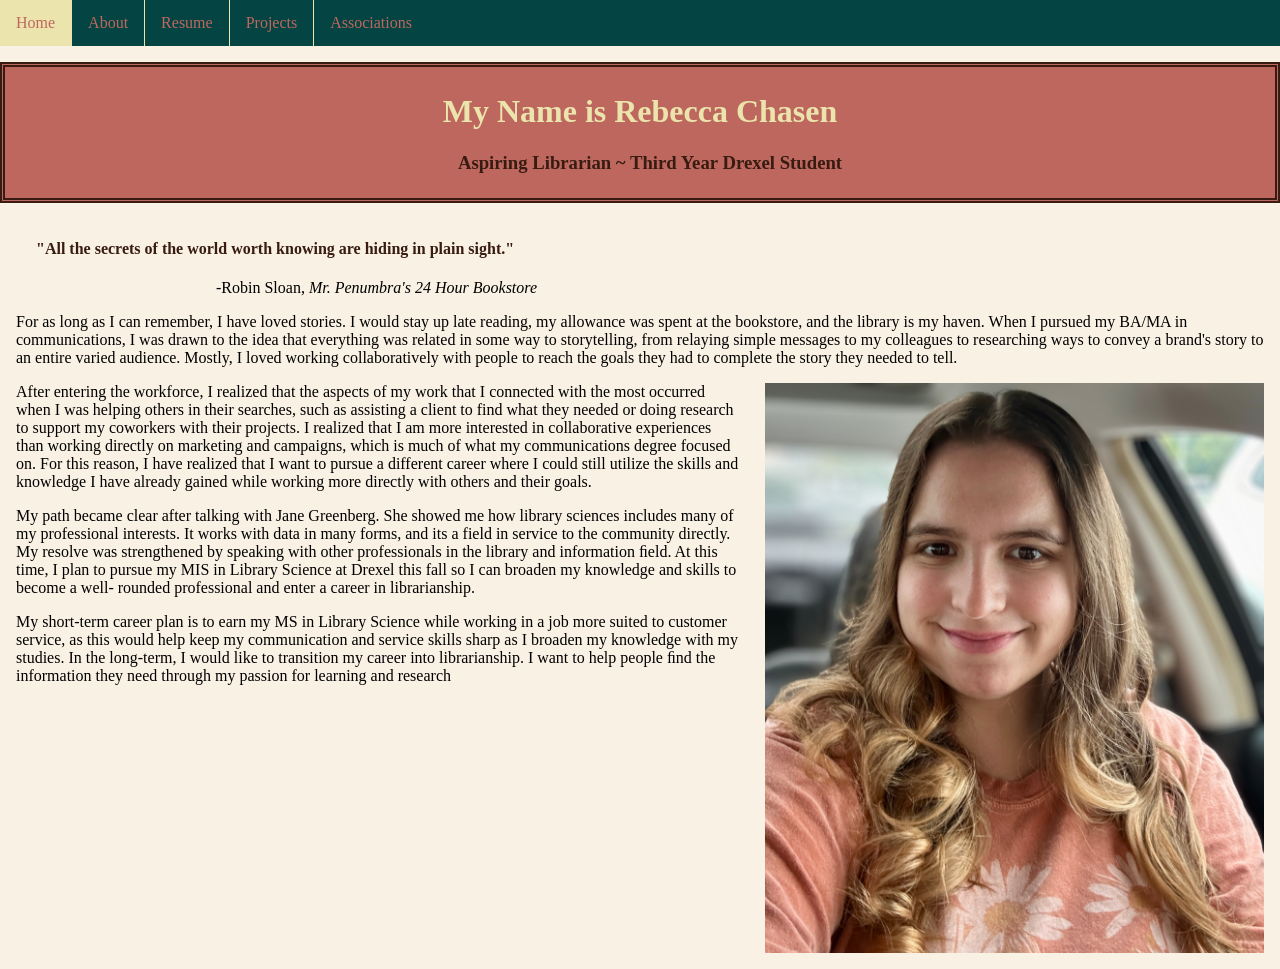
==== commit 0667e1e2: "Reorganzie assets, fix mobile styling on index Signed-off-by: Ethan Zeigler <ethanzeigler@gmail.com>" ====
--- a/index.html
+++ b/index.html
@@ -1,97 +1,74 @@
 <!DOCTYPE html>
-<html>
 <html lang="en">
-<head>
-    <meta charset="UTF-8" />
+  <head>
+    <meta name="viewport" content="width=device-width, initial-scale=1.0">
+    <meta charset="UTF-8"/>
     <title>Home</title>
-    <style>
-body {
-  margin: 0;
-  background-color: #F9F1E4;
-}
-.header {
-background-color: #BE675E;
-padding:5px;
-text-align: center;
-border: 5px double #381C12;
-}
-.nav {
-  list-style-type: none;
-  margin: 0;
-  padding: 0;
-  overflow: hidden;
-  background-color: #044543;
-  position: fixed;
-  top: 0;
-  width: 100%;
-}
-li {
-  float: left;
-  border-right: 1px solid #EBE4AC;
-}
-li:last-child {
-  border-right: none;
-}
-li a {
-  display: block;
-  color: #BE675E;
-  text-align: center;
-  padding: 14px 16px;
-  text-decoration: none;
-}
-li a:hover:not(.active){
-  background-color: #EBE4AC;
-}
-.active {
-  background-color: #EBE4AC;
-}
-h1 {
-  color: #EBE4AC;
-  font-family: 'Harrington', cursive;
-  text-align: center;
-}
-h3 {
-  color: #EBE4AC;
-      font-family: 'Baskerville', Georgia, serif;
-      text-align: center;
-}
-h4 {
-  color: #381C12;
-      font-family: 'Baskerville', Georgia, serif;
-  margin-left: 20px;
-}
-p {
-    font-family: 'Baskerville', Georgia, serif;
-}
-img {
-  float: right;
-}
-.quote {
-  position: relative;
-  left: 300px;
-}
-</style>
-</head>
-<body>
-<ul class="nav">
-  <li><a class="active" href="index.html">Home</a></li>
-  <li><a href="about.html">About</a></li>
-  <li><a href="resume.html">Resume</a></li>
-  <li><a href="projects.html">Projects</a></li>
-  <li><a href="associations.html">Associations</a></li>
-</ul>
-<div style="padding:20px;margin-top:30px;height:1500px;">
- <div class="header">
-  <h1><strong>My Name is Rebecca Chasen</strong></h1>
-    <h3>Aspiring Librarian ~ Third Year Drexel Student</h3>
-</div>
- <h4><i>&quot;All the secrets of the world worth knowing are hiding in plain sight.&quot;</i></h4>
-     <div class="quote">
-     <p> -Robin Sloan, <i> Mr. Penumbra's 24 Hour Bookstore </i> <p>
+    <link rel="stylesheet" href="style.css">
+  </head>
+  <body>
+    <ul class="nav">
+      <li><a class="active" href="/index.html">Home</a></li>
+      <li><a href="/about.html">About</a></li>
+      <li><a href="/resume.html">Resume</a></li>
+      <li><a href="/projects.html">Projects</a></li>
+      <li><a href="/associations.html">Associations</a></li>
+    </ul>
+    <div class="header">
+      <h1><strong>My Name is Rebecca Chasen</strong></h1>
+      <h3>Aspiring Librarian ~ Third Year Drexel Student</h3>
+    </div>
+    <div class="content">
+      <div class="quote">
+        <h4>&quot;All the secrets of the world worth knowing are hiding in plain sight.&quot;</h4>
+        <p>-Robin Sloan, <i>Mr. Penumbra's 24 Hour Bookstore</i></p>
       </div>
-<p>For as long as I can remember, I have loved stories. I would stay up late reading, my allowance was spent at the bookstore, and the library is my haven. When I pursued my BA/MA in communications, I was drawn to the idea that everything was related in some way to storytelling, from relaying simple messages to my colleagues to researching ways to convey a brand’s story to an entire varied audience. Mostly, I loved working collaboratively with people to reach the goals they had to complete the story they needed to tell. <img src="12_12_2025, 10_24_52 PM.jpg" width="213.12" height="243.84" alt="My Face"></p>
-<p>After entering the workforce, I realized that the aspects of my work that I connected with the most occurred when I was helping others in their searches, such as assisting a client to find what they needed or doing research to support my coworkers with their projects. I realized that I am more interested in collaborative experiences than working directly on marketing and campaigns, which is much of what my communications degree focused on. For this reason, I have realized that I want to pursue a different career where I could still utilize the skills and knowledge I have already gained while working more directly with others and their goals.</p>
-<p>My path became clear after talking with Jane Greenberg. She showed me how library sciences includes many of my professional interests. It works with data in many forms, and its a field in service to the community directly. My resolve was strengthened by speaking with other professionals in the library and information ﬁeld. At this time, I plan to pursue my MIS in Library Science at Drexel this fall so I can broaden my knowledge and skills to become a well- rounded professional and enter a career in librarianship.</p>
-<p>My short-term career plan is to earn my MS in Library Science while working in a job more suited to customer service, as this would help keep my communication and service skills sharp as I broaden my knowledge with my studies. In the long-term, I would like to transition my career into librarianship. I want to help people ﬁnd the information they need through my passion for learning and research.</p>
-</body>
+      <p>
+        For as long as I can remember, I have loved stories. I would stay
+        up late reading, my allowance was spent at the bookstore, and the
+        library is my haven. When I pursued my BA/MA in communications, I
+        was drawn to the idea that everything was related in some way to
+        storytelling, from relaying simple messages to my colleagues to
+        researching ways to convey a brand's story to an entire varied
+        audience. Mostly, I loved working collaboratively with people
+        to reach the goals they had to complete the story they needed
+        to tell.
+      </p>
+      <p>
+        <img class="float-right" src="/assets/12_12_2025, 10_24_52 PM.jpg" max-width="50vw" height="243.84" alt="My Face">
+        After entering the workforce, I realized that the aspects of my
+        work that I connected with the most occurred when I was helping
+        others in their searches, such as assisting a client to find what
+        they needed or doing research to support my coworkers with their
+        projects. I realized that I am more interested in collaborative
+        experiences than working directly on marketing and campaigns,
+        which is much of what my communications degree focused on. For
+        this reason, I have realized that I want to pursue a different
+        career where I could still utilize the skills and knowledge I
+        have already gained while working more directly with others and
+        their goals.
+      </p>
+      <p>
+        My path became clear after talking with Jane Greenberg. She
+        showed me how library sciences includes many of my professional
+        interests. It works with data in many forms, and its a field in
+        service to the community directly. My resolve was strengthened by
+        speaking with other professionals in the library and information
+        ﬁeld. At this time, I plan to pursue my MIS in Library Science at
+        Drexel this fall so I can broaden my knowledge and skills to
+        become a well- rounded professional and enter a career in
+        librarianship.
+      </p>
+      <p>
+        My short-term career plan is to earn my MS in Library Science
+        while working in a job more suited to customer service, as this
+        would help keep my communication and service skills sharp as I
+        broaden my knowledge with my studies. In the long-term, I would
+        like to transition my career into librarianship. I want to help
+        people ﬁnd the information they need through my passion for
+        learning and research
+      </p>
+    </div>
+
+  </body>
 </html>
--- a/style.css
+++ b/style.css
@@ -0,0 +1,165 @@
+/* ===== BASE ===== */
+body {
+  margin: 0;
+  background-color: #F9F1E4;
+}
+
+p {
+  font-family: 'Baskerville', Georgia, serif;
+}
+
+img.float-right {
+  float: right;
+  margin-left: 1.5rem;
+  margin-bottom: 1rem;
+  max-width: 40%;
+  height: auto;       /* override the hardcoded height attribute */
+}
+
+.content {
+  padding: 1rem;
+}
+
+/* ===== HEADER ===== */
+.header {
+  background-color: #BE675E;
+  padding: 5px;
+  text-align: center;
+  border: 5px double #381C12;
+}
+
+/* ===== NAV ===== */
+.nav {
+  list-style-type: none;
+  margin: 0;
+  margin-bottom: 1rem;
+  padding: 0;
+  overflow: hidden;
+  background-color: #044543;
+  position: sticky;
+  top: 0;
+  width: 100%;
+}
+
+li {
+  float: left;
+  border-right: 1px solid #EBE4AC;
+}
+
+li:last-child {
+  border-right: none;
+}
+
+li a {
+  display: block;
+  color: #BE675E;
+  text-align: center;
+  padding: 14px 16px;
+  text-decoration: none;
+}
+
+li a:hover:not(.active) {
+  background-color: #EBE4AC;
+}
+
+.active {
+  background-color: #EBE4AC;
+}
+
+/* ===== HEADINGS ===== */
+h1 {
+  color: #EBE4AC;
+  font-family: 'Harrington', cursive;
+  text-align: center;
+}
+
+h2 {
+  color: #381C12;
+  font-family: 'Baskerville', Georgia, serif;
+  margin-left: 20px;
+}
+
+h3 {
+  color: #381C12;
+  font-family: 'Baskerville', Georgia, serif;
+  text-align: center;
+  margin-left: 20px;
+}
+
+h4 {
+  color: #381C12;
+  font-family: 'Baskerville', Georgia, serif;
+  margin-left: 20px;
+}
+
+/* ===== LAYOUT ===== */
+.stuff {
+  margin: auto;
+  width: 80%;
+  padding: 5px;
+  border-right: none;
+}
+
+.column {
+  float: right;
+  padding: 5px;
+}
+
+.column.side {
+  width: 30%;
+  color: #BE675E;
+  font-family: 'Century Gothic', 'Optima', 'Candara', sans-serif;
+  text-align: center;
+  background-color: #044543;
+}
+
+.column.middle {
+  width: 65%;
+  margin-right: 5px;
+}
+
+@media screen and (max-width: 600px) {
+  .column.side,
+  .column.middle {
+    width: 100%;
+  }
+}
+
+/* ===== COMPONENTS ===== */
+.recipe {
+  width: auto;
+  padding: 10px;
+  margin: 10px;
+  text-align: center;
+}
+
+.pop {
+  display: flex;
+  float: left;
+  font-family: 'Baskerville', Georgia, serif;
+  border-right: none;
+}
+
+.top {
+  color: #044543;
+  font-family: 'Baskerville', Georgia, serif;
+  text-align: center;
+}
+
+.quote > :last-child {
+  padding-left: min(20vw, 200px);
+}
+
+/* ===== FLOATS ===== */
+.brie {
+  float: left;
+}
+
+.hon {
+  float: right;
+}
+
+.cat {
+  float: none;
+  text-align: center;
+}
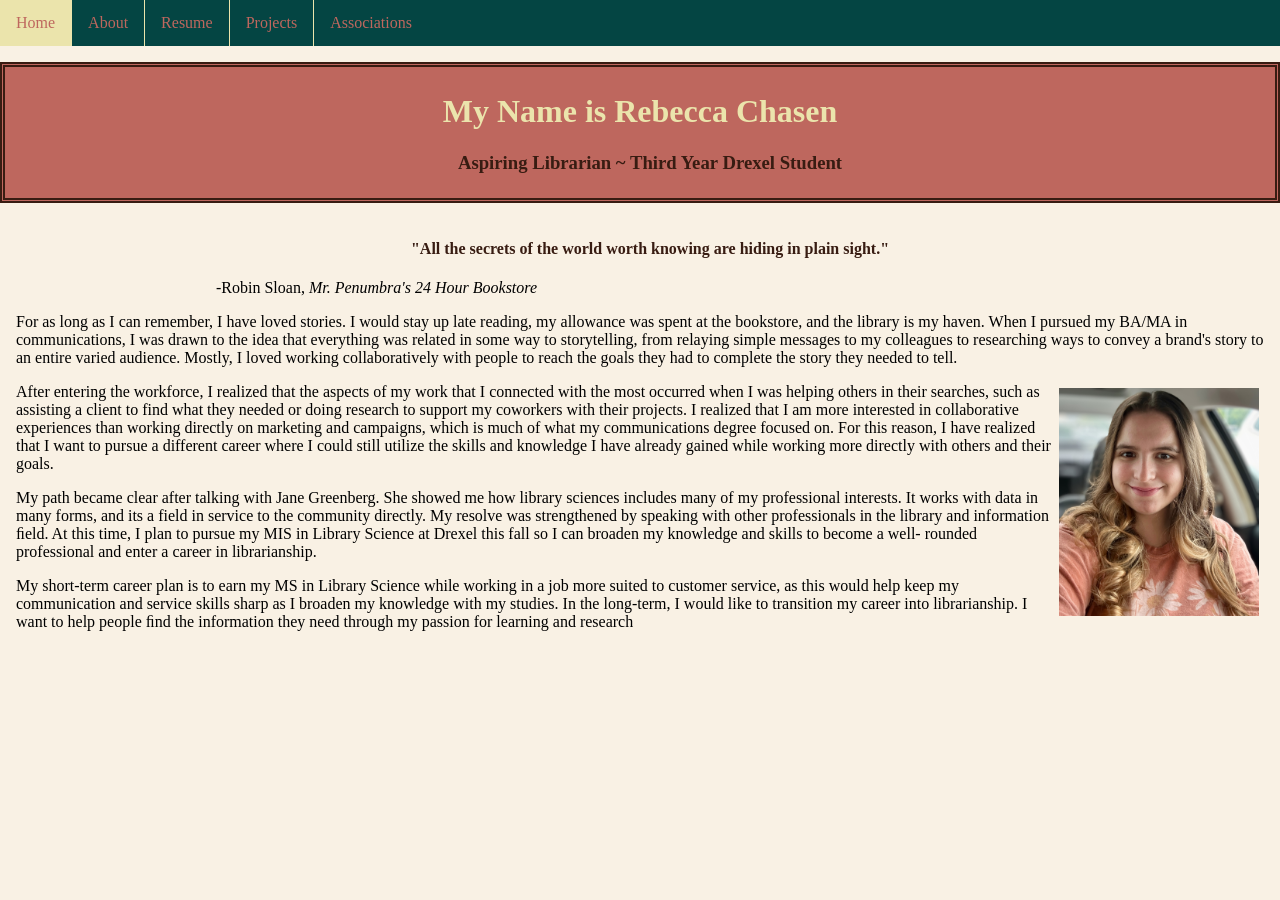
==== commit 738deb79: "finished cleanup Signed-off-by: Ethan Zeigler <ethanzeigler@gmail.com>" ====
--- a/index.html
+++ b/index.html
@@ -1,74 +1,74 @@
 <!DOCTYPE html>
 <html lang="en">
-  <head>
-    <meta name="viewport" content="width=device-width, initial-scale=1.0">
-    <meta charset="UTF-8"/>
-    <title>Home</title>
-    <link rel="stylesheet" href="style.css">
-  </head>
-  <body>
-    <ul class="nav">
-      <li><a class="active" href="/index.html">Home</a></li>
-      <li><a href="/about.html">About</a></li>
-      <li><a href="/resume.html">Resume</a></li>
-      <li><a href="/projects.html">Projects</a></li>
-      <li><a href="/associations.html">Associations</a></li>
-    </ul>
-    <div class="header">
-      <h1><strong>My Name is Rebecca Chasen</strong></h1>
-      <h3>Aspiring Librarian ~ Third Year Drexel Student</h3>
+<head>
+  <meta name="viewport" content="width=device-width, initial-scale=1.0">
+  <meta charset="UTF-8"/>
+  <title>Home</title>
+  <link rel="stylesheet" href="style.css">
+</head>
+<body>
+  <ul class="nav">
+    <li><a class="active" href="/index.html">Home</a></li>
+    <li><a href="/about.html">About</a></li>
+    <li><a href="/resume.html">Resume</a></li>
+    <li><a href="/projects.html">Projects</a></li>
+    <li><a href="/associations.html">Associations</a></li>
+  </ul>
+  <div class="header">
+    <h1><strong>My Name is Rebecca Chasen</strong></h1>
+    <h3>Aspiring Librarian ~ Third Year Drexel Student</h3>
+  </div>
+  <div class="content">
+    <div class="quote">
+      <h4>&quot;All the secrets of the world worth knowing are hiding in plain sight.&quot;</h4>
+      <p>-Robin Sloan, <i>Mr. Penumbra's 24 Hour Bookstore</i></p>
     </div>
-    <div class="content">
-      <div class="quote">
-        <h4>&quot;All the secrets of the world worth knowing are hiding in plain sight.&quot;</h4>
-        <p>-Robin Sloan, <i>Mr. Penumbra's 24 Hour Bookstore</i></p>
-      </div>
-      <p>
-        For as long as I can remember, I have loved stories. I would stay
-        up late reading, my allowance was spent at the bookstore, and the
-        library is my haven. When I pursued my BA/MA in communications, I
-        was drawn to the idea that everything was related in some way to
-        storytelling, from relaying simple messages to my colleagues to
-        researching ways to convey a brand's story to an entire varied
-        audience. Mostly, I loved working collaboratively with people
-        to reach the goals they had to complete the story they needed
-        to tell.
-      </p>
-      <p>
-        <img class="float-right" src="/assets/12_12_2025, 10_24_52 PM.jpg" max-width="50vw" height="243.84" alt="My Face">
-        After entering the workforce, I realized that the aspects of my
-        work that I connected with the most occurred when I was helping
-        others in their searches, such as assisting a client to find what
-        they needed or doing research to support my coworkers with their
-        projects. I realized that I am more interested in collaborative
-        experiences than working directly on marketing and campaigns,
-        which is much of what my communications degree focused on. For
-        this reason, I have realized that I want to pursue a different
-        career where I could still utilize the skills and knowledge I
-        have already gained while working more directly with others and
-        their goals.
-      </p>
-      <p>
-        My path became clear after talking with Jane Greenberg. She
-        showed me how library sciences includes many of my professional
-        interests. It works with data in many forms, and its a field in
-        service to the community directly. My resolve was strengthened by
-        speaking with other professionals in the library and information
-        ﬁeld. At this time, I plan to pursue my MIS in Library Science at
-        Drexel this fall so I can broaden my knowledge and skills to
-        become a well- rounded professional and enter a career in
-        librarianship.
-      </p>
-      <p>
-        My short-term career plan is to earn my MS in Library Science
-        while working in a job more suited to customer service, as this
-        would help keep my communication and service skills sharp as I
-        broaden my knowledge with my studies. In the long-term, I would
-        like to transition my career into librarianship. I want to help
-        people ﬁnd the information they need through my passion for
-        learning and research
-      </p>
-    </div>
+    <p>
+      For as long as I can remember, I have loved stories. I would stay
+      up late reading, my allowance was spent at the bookstore, and the
+      library is my haven. When I pursued my BA/MA in communications, I
+      was drawn to the idea that everything was related in some way to
+      storytelling, from relaying simple messages to my colleagues to
+      researching ways to convey a brand's story to an entire varied
+      audience. Mostly, I loved working collaboratively with people
+      to reach the goals they had to complete the story they needed
+      to tell.
+    </p>
+    <p>
+      <img class="float-right" src="/assets/12_12_2025, 10_24_52 PM.jpg" width="200px" alt="My Face">
+      After entering the workforce, I realized that the aspects of my
+      work that I connected with the most occurred when I was helping
+      others in their searches, such as assisting a client to find what
+      they needed or doing research to support my coworkers with their
+      projects. I realized that I am more interested in collaborative
+      experiences than working directly on marketing and campaigns,
+      which is much of what my communications degree focused on. For
+      this reason, I have realized that I want to pursue a different
+      career where I could still utilize the skills and knowledge I
+      have already gained while working more directly with others and
+      their goals.
+    </p>
+    <p>
+      My path became clear after talking with Jane Greenberg. She
+      showed me how library sciences includes many of my professional
+      interests. It works with data in many forms, and its a field in
+      service to the community directly. My resolve was strengthened by
+      speaking with other professionals in the library and information
+      ﬁeld. At this time, I plan to pursue my MIS in Library Science at
+      Drexel this fall so I can broaden my knowledge and skills to
+      become a well- rounded professional and enter a career in
+      librarianship.
+    </p>
+    <p>
+      My short-term career plan is to earn my MS in Library Science
+      while working in a job more suited to customer service, as this
+      would help keep my communication and service skills sharp as I
+      broaden my knowledge with my studies. In the long-term, I would
+      like to transition my career into librarianship. I want to help
+      people ﬁnd the information they need through my passion for
+      learning and research
+    </p>
+  </div>
 
-  </body>
+</body>
 </html>
--- a/style.css
+++ b/style.css
@@ -8,14 +8,27 @@
   font-family: 'Baskerville', Georgia, serif;
 }
 
+/* floating images in text always have a small margin for readability */
+p > img {
+  margin: 5px;
+}
+
+/* Images with the class float-right, well, float right */
 img.float-right {
   float: right;
-  margin-left: 1.5rem;
-  margin-bottom: 1rem;
-  max-width: 40%;
-  height: auto;       /* override the hardcoded height attribute */
-}
-
+  height: auto;
+}
+
+img.float-left {
+  float: left;
+  height: auto;
+}
+
+/*
+  Sometimes called a container. Ensures consistent spacing around the
+  page content that's not your headers, nav, footer, etc. Gets put around
+  the content that changes page to page.
+*/
 .content {
   padding: 1rem;
 }
@@ -30,27 +43,30 @@
 
 /* ===== NAV ===== */
 .nav {
+  display: flex;
+  flex-direction: row;
+  flex-wrap: wrap;
   list-style-type: none;
   margin: 0;
   margin-bottom: 1rem;
   padding: 0;
-  overflow: hidden;
   background-color: #044543;
   position: sticky;
   top: 0;
   width: 100%;
 }
 
-li {
-  float: left;
+/* Dividing line between links in the navbar */
+.nav li {
   border-right: 1px solid #EBE4AC;
 }
 
-li:last-child {
+/* Except for the last item because that just looks weird */
+.nav li:last-child {
   border-right: none;
 }
 
-li a {
+.nav li a {
   display: block;
   color: #BE675E;
   text-align: center;
@@ -58,7 +74,7 @@
   text-decoration: none;
 }
 
-li a:hover:not(.active) {
+.nav li a:hover:not(.active) {
   background-color: #EBE4AC;
 }
 
@@ -73,93 +89,115 @@
   text-align: center;
 }
 
-h2 {
+/*
+  Commas just mean "this css is for more than one selector".
+  AKA "I want these rules to apply to h2, h3, AND h4
+*/
+h2, h3, h4 {
   color: #381C12;
   font-family: 'Baskerville', Georgia, serif;
   margin-left: 20px;
 }
 
-h3 {
-  color: #381C12;
-  font-family: 'Baskerville', Georgia, serif;
-  text-align: center;
-  margin-left: 20px;
-}
-
-h4 {
-  color: #381C12;
-  font-family: 'Baskerville', Georgia, serif;
-  margin-left: 20px;
-}
-
 /* ===== LAYOUT ===== */
-.stuff {
+/* Goes around columnated stuff to set up behavior */
+.columns {
+  display: flex;
+  /* Align the things in a element with class "columns" into a row */
+  flex-direction: row;
+}
+/*
+  The first level below the columns container is the element containing
+  each column, and we want some spacing between the columns.
+  > just means "only the first level inside an element with class columns"
+*/
+.columns > div {
+  margin: 0 1rem;
+}
+/* Remove side-by-side when display is too small */
+@media screen and (max-width: 700px) {
+  .columns {
+    flex-direction: column;
+  }
+}
+
+/*
+  "flex: n" works by adding up all the numbers for the elements listed in
+  the flexbox to t, then giving each element n/t of the space. If you have a 
+  side and middle col, t would be 1+3=4, so 1=25% and 3=75%
+
+  For a very comprehensive list of these rules, check out
+  https://css-tricks.com/snippets/css/a-guide-to-flexbox/. It's considered
+  the gold standard cheat sheet for this and if I could print it out in an
+  office and hang it I would.
+*/
+.column.side {
+  flex: 1; /* 25% width*/
+  color: #BE675E;
+  font-family: 'Century Gothic', 'Optima', 'Candara', sans-serif;
+  text-align: center;
+  background-color: #044543;
+  padding: 3px; /* Text/images dont touch color border */
+}
+.column.side h2 {
+  color: #BE675E;
+  font-family: 'Century Gothic', 'Optima', 'Candara', sans-serif;
+  text-align: center;
+}
+.column.middle {
+  flex: 3; /* 75% width */
+}
+
+/* Various things that make text/images centered */
+.centered {
+  align-self: center;
   margin: auto;
-  width: 80%;
-  padding: 5px;
-  border-right: none;
-}
-
-.column {
-  float: right;
-  padding: 5px;
-}
-
-.column.side {
-  width: 30%;
-  color: #BE675E;
-  font-family: 'Century Gothic', 'Optima', 'Candara', sans-serif;
-  text-align: center;
-  background-color: #044543;
-}
-
-.column.middle {
-  width: 65%;
-  margin-right: 5px;
-}
-
-@media screen and (max-width: 600px) {
-  .column.side,
-  .column.middle {
-    width: 100%;
-  }
+  text-align: center;
 }
 
 /* ===== COMPONENTS ===== */
-.recipe {
-  width: auto;
-  padding: 10px;
-  margin: 10px;
-  text-align: center;
-}
-
-.pop {
-  display: flex;
-  float: left;
-  font-family: 'Baskerville', Georgia, serif;
-  border-right: none;
-}
-
 .top {
   color: #044543;
   font-family: 'Baskerville', Georgia, serif;
   text-align: center;
 }
 
+/*
+  Assuming the last thing is always the attribution and giving it an indent
+  of 200 pixels OR 20% of the horizontal width of the screen, whichever is
+  smaller so on mobile it doesn't go too far over.
+*/
 .quote > :last-child {
   padding-left: min(20vw, 200px);
 }
-
-/* ===== FLOATS ===== */
-.brie {
-  float: left;
-}
-
-.hon {
-  float: right;
-}
-
-.cat {
-  float: none;
-  text-align: center;
-}+.quote h1,
+.quote h2,
+.quote h3,
+.quote h4,
+.quote h5 {
+  text-align: center;
+}
+
+/* Row of links */
+.link-row {
+  display: flex;
+  flex-direction: row;
+  flex-wrap: wrap;
+  list-style-type: none;
+  color: #BE675E;
+  text-align: center;
+  text-decoration: none;
+  padding: 0;
+}
+/*
+  Various centering scenarios, either the list itself is given centered
+  or it's parent element has the centered tag. Handle centering flexbox stuff.
+*/
+.centered .link-row,
+.link-row.centered {
+  align-items: center;
+  justify-content: center; /* this does the heavy lifting */
+}
+.link-row > li {
+  padding: 14px 16px;
+}
